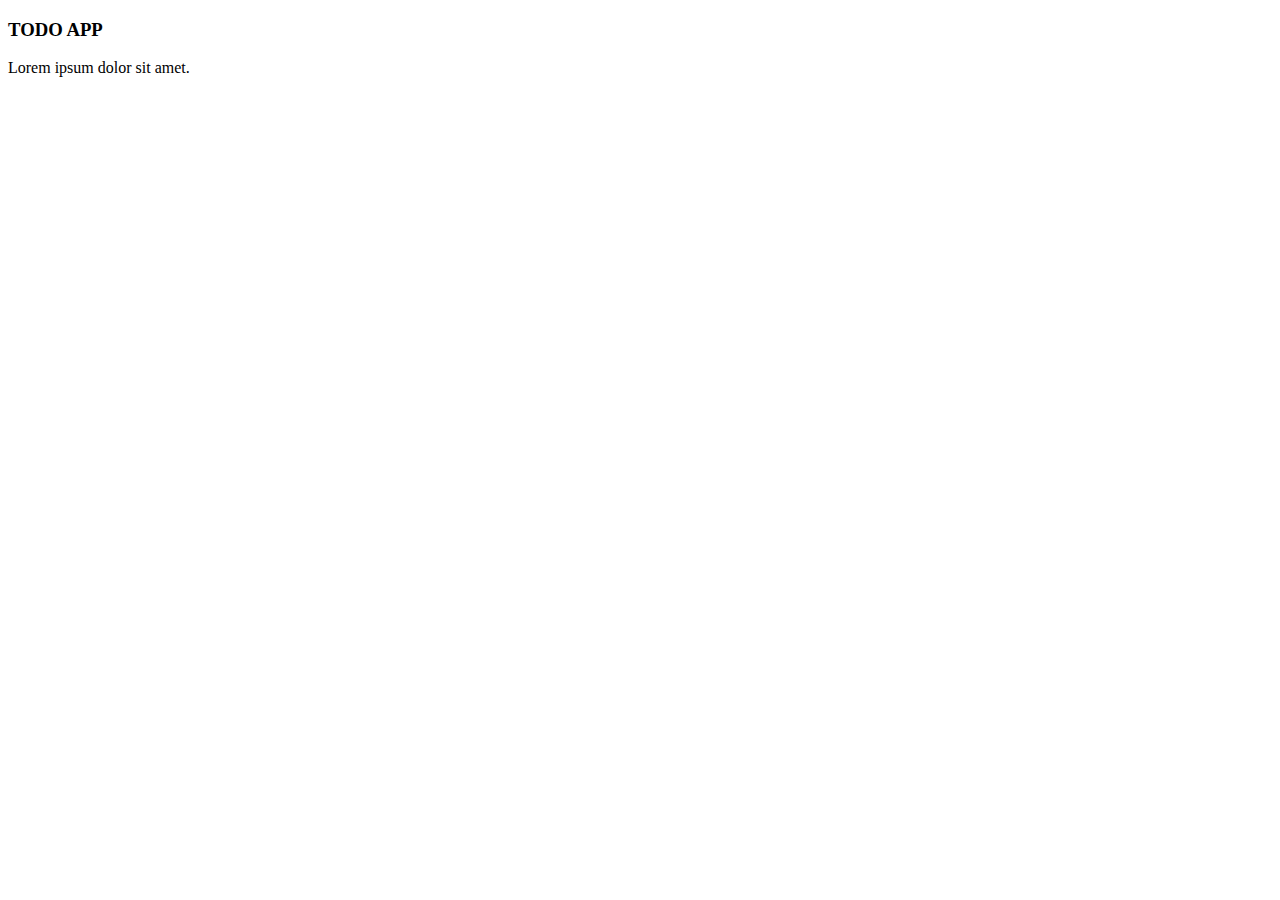
==== index.html @ c0ff0a45 ""first commit"" ====
<!DOCTYPE html>
<html lang="en">
<head>
    <meta charset="UTF-8">
    <meta name="viewport" content="width=device-width, initial-scale=1.0">
    <title>Home</title>
</head>
<body>
    <h3>TODO APP </h3>
    <p>Lorem ipsum dolor sit amet.</p>
    
</body>
</html>
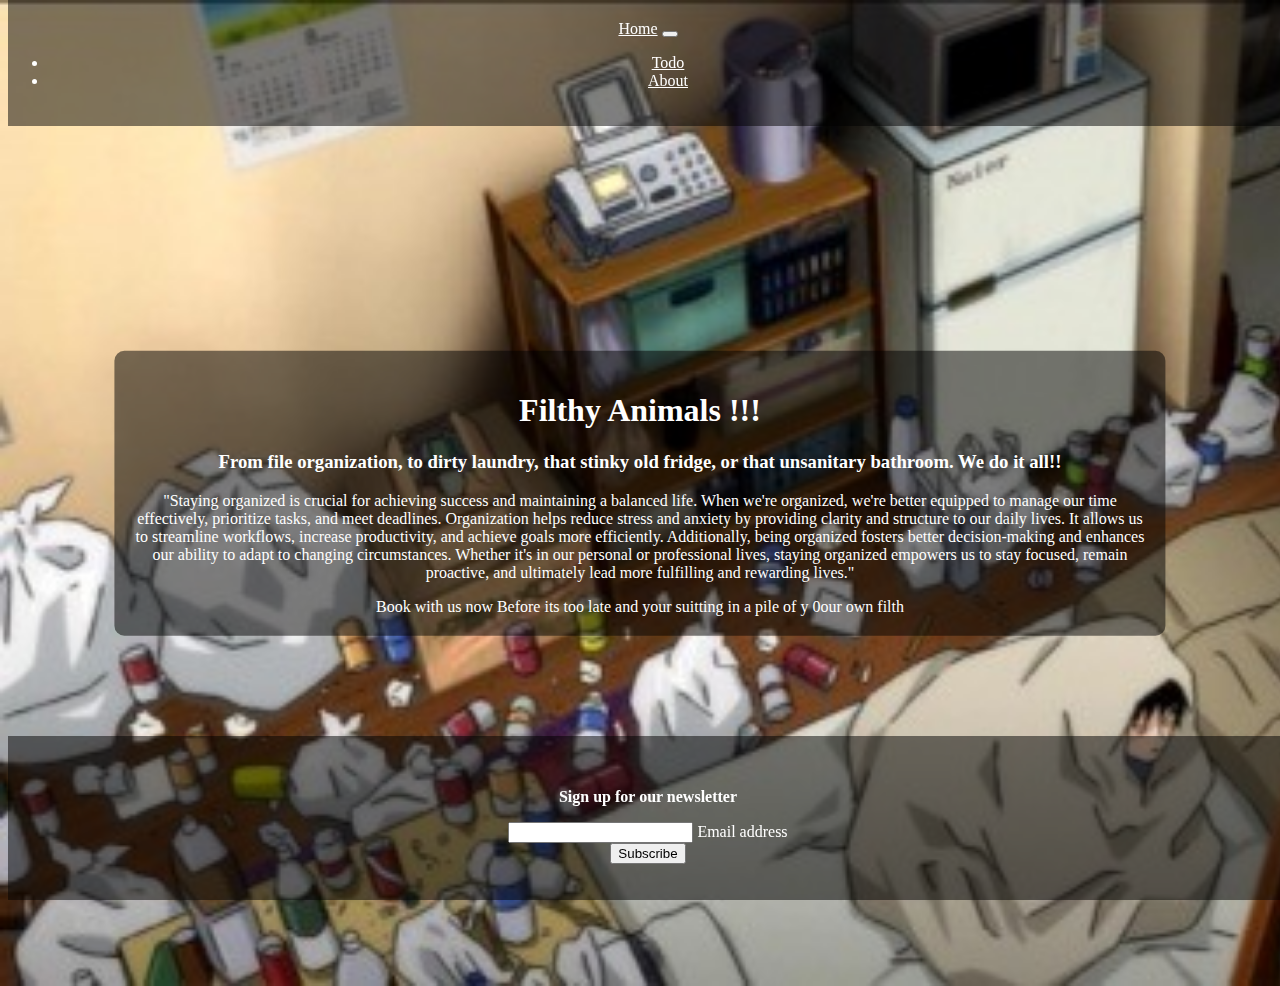
==== commit 07c26eaa: "delete tasks" ====
--- a/index.html
+++ b/index.html
@@ -1,13 +1,151 @@
-<!DOCTYPE html>
+<!doctype html>
 <html lang="en">
 <head>
-    <meta charset="UTF-8">
-    <meta name="viewport" content="width=device-width, initial-scale=1.0">
-    <title>Home</title>
+    <title>Stay Organized</title>
+    <!-- Required meta tags -->
+    <meta charset="utf-8" />
+    <meta
+        name="viewport"
+        content="width=device-width, initial-scale=1, shrink-to-fit=no"
+    />
+
+    <!-- Bootstrap CSS v5.2.1 -->
+    <link
+        href="https://cdn.jsdelivr.net/npm/bootstrap@5.3.2/dist/css/bootstrap.min.css"
+        rel="stylesheet"
+        integrity="sha384-T3c6CoIi6uLrA9TneNEoa7RxnatzjcDSCmG1MXxSR1GAsXEV/Dwwykc2MPK8M2HN"
+        crossorigin="anonymous"
+    />
+    <style>
+        body {
+            background-image: url('shut.jpeg');
+            background-size: cover;
+            padding-top: 70px;
+            color: #fff;
+            text-align: center;
+            position: relative;
+            min-height: 100vh;
+        }
+
+        .navbar {
+            position: fixed;
+            top: 0;
+            width: 100%;
+            z-index: 1000;
+            background-color: rgba(0, 0, 0, 0.5); /* Transparent black */
+            color: #fff;
+            padding: 20px 0;
+        }
+
+        .navbar-brand,
+        .navbar-nav .nav-link {
+            color: #fff !important;
+        }
+
+        footer {
+            position: fixed;
+            bottom: 0;
+            width: 100%;
+            background-color: rgba(0, 0, 0, 0.5); /* Transparent black */
+            color: #fff;
+            text-align: center;
+            padding: 20px 0;
+            z-index: 1000;
+        }
+
+        .footer-content {
+            padding: 1rem;
+        }
+
+        .content-container {
+            position: absolute;
+            top: 50%;
+            left: 50%;
+            transform: translate(-50%, -50%);
+            width: 80%;
+            background-color: rgba(0, 0, 0, 0.5); /* Transparent black */
+            padding: 20px;
+            border-radius: 10px;
+        }
+
+        .content-container h2,
+        .content-container p {
+            color: #fff;
+        }
+    </style>
 </head>
+
 <body>
-    <h3>TODO APP </h3>
-    <p>Lorem ipsum dolor sit amet.</p>
-    
+<header>
+    <nav class="navbar navbar-expand-lg">
+        <div class="container">
+            <a class="navbar-brand" href="index.html">Home</a>
+            <button class="navbar-toggler" type="button" data-bs-toggle="collapse" data-bs-target="#navbarNav" aria-controls="navbarNav" aria-expanded="false" aria-label="Toggle navigation">
+                <span class="navbar-toggler-icon"></span>
+            </button>
+            <div class="collapse navbar-collapse" id="navbarNav">
+                <ul class="navbar-nav">
+                    <li class="nav-item">
+                        <a class="nav-link active" aria-current="page" href="./todo.html">Todo</a>
+                    </li>
+                    <li class="nav-item">
+                        <a class="nav-link" href="aboutUs .html">About</a>
+                    </li>
+                </ul>
+            </div>
+        </div>
+    </nav>
+</header>
+
+<main>
+    <div class="container content-container">
+        <h1>Filthy Animals !!!</h1>
+
+        <h3>From file organization, to dirty laundry, that stinky old fridge, or that unsanitary bathroom. We do it all!!</h3>
+        <p>"Staying organized is crucial for achieving success and maintaining a
+            balanced life. When we're organized, we're better equipped to manage our
+            time effectively, prioritize tasks, and meet deadlines. Organization
+            helps reduce stress and anxiety by providing clarity and structure to
+            our daily lives. It allows us to streamline workflows, increase
+            productivity, and achieve goals more efficiently. Additionally, being
+            organized fosters better decision-making and enhances our ability to
+            adapt to changing circumstances. Whether it's in our personal or
+            professional lives, staying organized empowers us to stay focused,
+            remain proactive, and ultimately lead more fulfilling and rewarding
+            lives."
+        </p>
+
+        Book with us now Before its too late and your suitting in a pile of y
+        0our own filth
+    </div>
+</main>
+
+<footer>
+    <div class="container footer-content">
+        <form action="">
+            <div class="row d-flex justify-content-center">
+                <div class="col-auto">
+                    <p class="pt-2">
+                        <strong>Sign up for our newsletter</strong>
+                    </p>
+                </div>
+                <div class="col-md-5 col-12">
+                    <div class="form-outline form-white mb-4">
+                        <input type="email" id="form5Example2" class="form-control" />
+                        <label class="form-label" for="form5Example2">Email address</label>
+                    </div>
+                </div>
+                <div class="col-auto">
+                    <button type="submit" class="btn btn-outline-light mb-4">Subscribe</button>
+                    </div>
+                    </form>
+                    </div>
+                    </footer>
+                    
+                    <!-- Bootstrap JavaScript Libraries -->
+                    <script src="https://cdn.jsdelivr.net/npm/@popperjs/core@2.11.8/dist/umd/popper.min.js" integrity="sha384-I7E8VVD/ismYTF4hNIPjVp/Zjvgyol6VFvRkX/vR+Vc4jQkC+hVqc2pM8ODewa9r" crossorigin="anonymous"></script>
+                    <script src="https://cdn.jsdelivr.net/npm/bootstrap@5.3.2/dist/js/bootstrap.min.js" integrity="sha384-BBtl+eGJRgqQAUMxJ7pMwbEyER4l1g+O15P+16Ep7Q9Q+zqX6gSbd85u4mG4QzX+" crossorigin="anonymous"></script>
+                           </div>
+                    
 </body>
-</html>+</html>
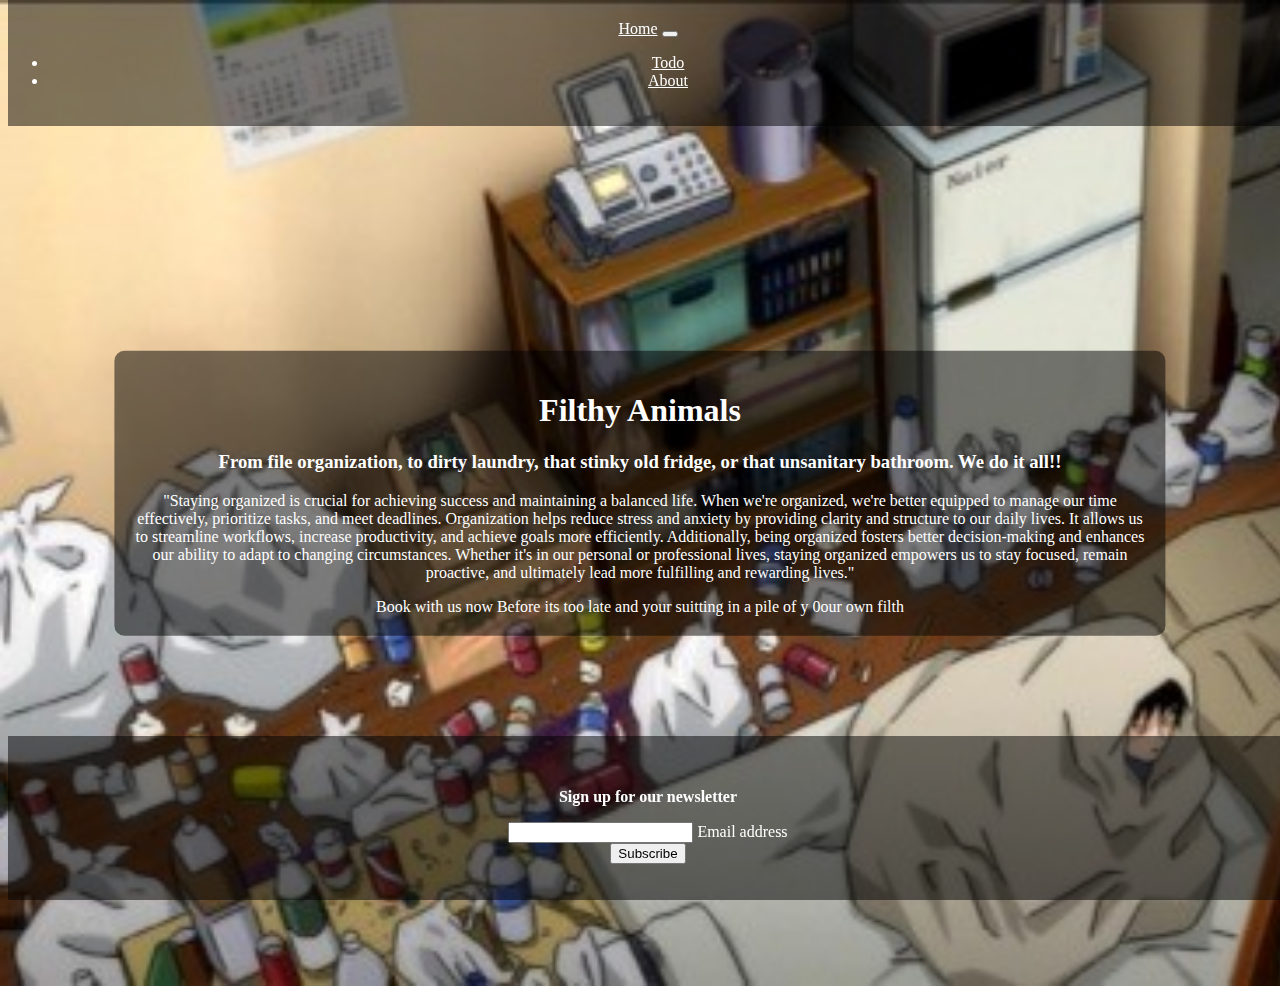
==== commit e0226fc0: "update" ====
--- a/index.html
+++ b/index.html
@@ -99,7 +99,7 @@
 
 <main>
     <div class="container content-container">
-        <h1>Filthy Animals !!!</h1>
+        <h1>Filthy Animals</h1>
 
         <h3>From file organization, to dirty laundry, that stinky old fridge, or that unsanitary bathroom. We do it all!!</h3>
         <p>"Staying organized is crucial for achieving success and maintaining a
